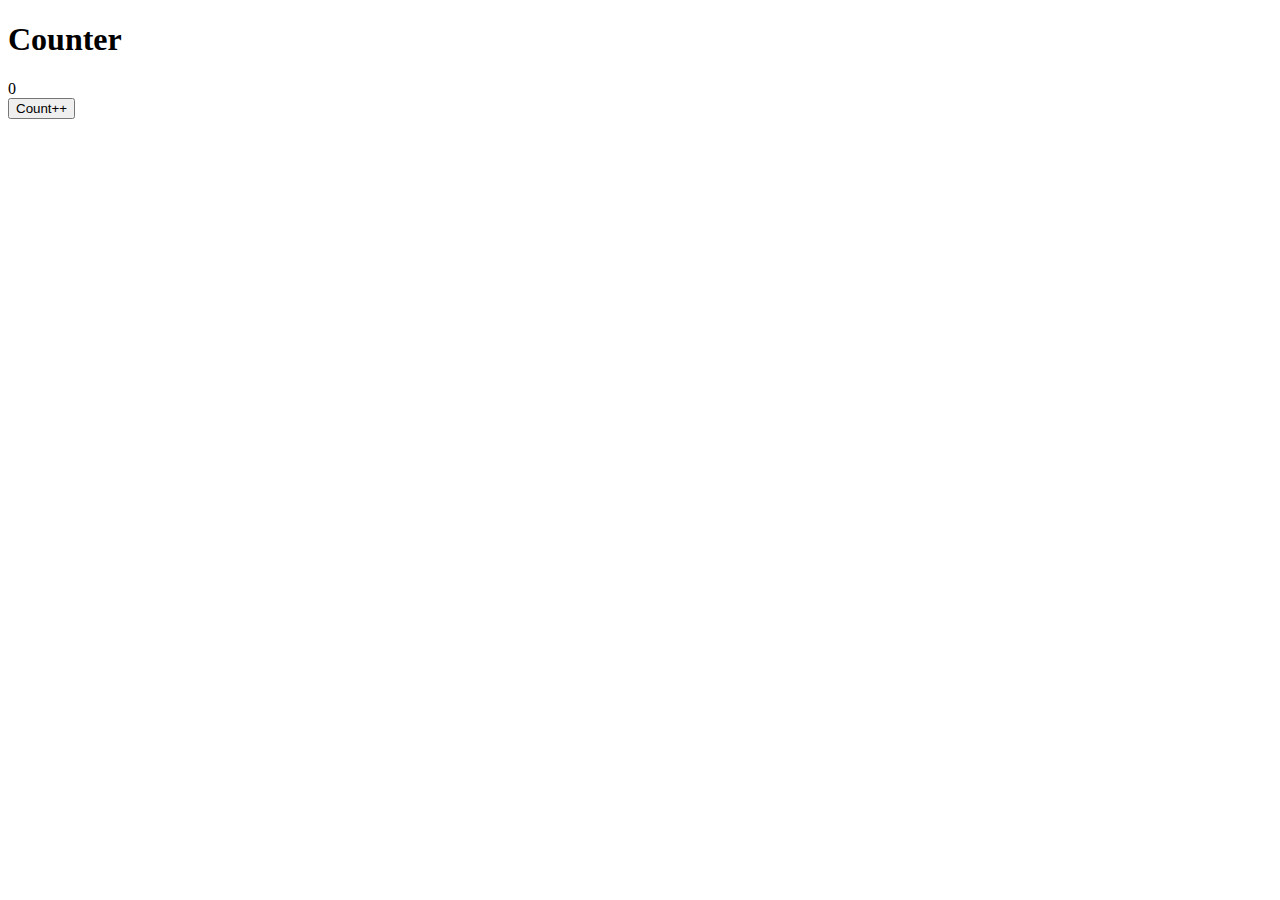
==== count.html @ 174e9b10 "basic functionlity without style" ====
<!DOCTYPE html>
<html>
<head>
    <title>Count</title>
</head>
<body>
    <div id = "container">
        <div id = "header"><h1>Counter</h1></div>
        <div id = "count_display">
            <p1 id = "cnt_txt">0</p1>
        </div>
        <div id = "count_button">
            <button id = "btn">Count++</button>
        </div>
    </div>
    <script src = "driver.js"></script>
</body>
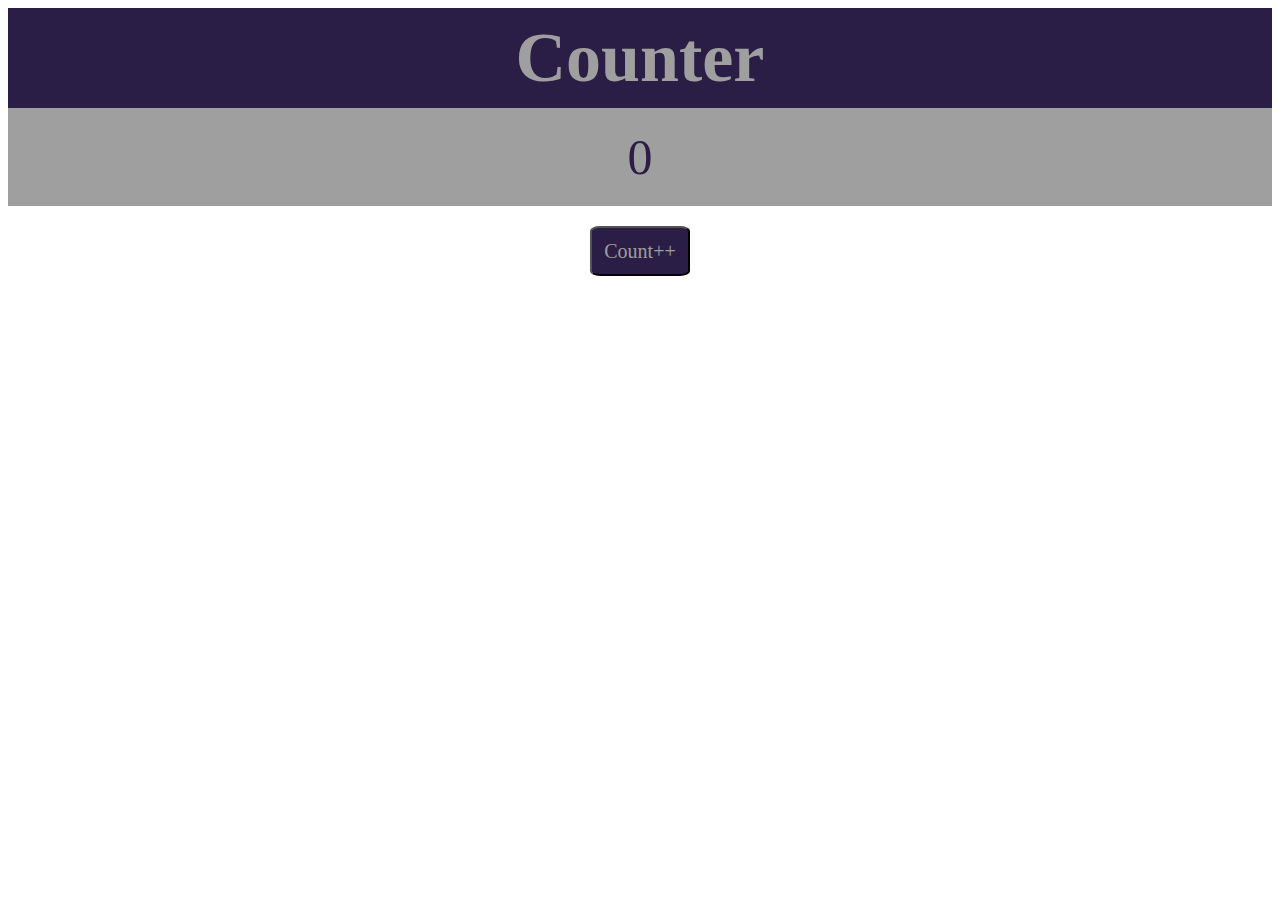
==== commit cbbfecd7: "styled" ====
--- a/count.html
+++ b/count.html
@@ -2,9 +2,10 @@
 <html>
 <head>
     <title>Count</title>
+    <link rel="stylesheet" href="style.css">
 </head>
 <body>
-    <div id = "container">
+    <!-- <div id = "container"> -->
         <div id = "header"><h1>Counter</h1></div>
         <div id = "count_display">
             <p1 id = "cnt_txt">0</p1>
@@ -12,6 +13,6 @@
         <div id = "count_button">
             <button id = "btn">Count++</button>
         </div>
-    </div>
+    <!-- </div> -->
     <script src = "driver.js"></script>
 </body>
--- a/style.css
+++ b/style.css
@@ -0,0 +1,49 @@
+#header{
+    width: 100%;
+    height: 100px;
+    background-color: #2a1e46;
+    display: flex;
+    justify-content: center;
+    align-items: center;
+    font-family: 'Copperplate';
+    font-size: 35px;
+    color: #9f9f9f;
+}
+
+#count_display{
+    padding: 20px;
+    /* height: 100vh; */
+    background-color: #9f9f9f;
+    display: flex;
+    justify-content: center;
+    align-items: center;
+    font-size: 50px;
+    font-family: 'Copperplate';
+    color: #2a1e46;
+}
+
+#count_button{
+    padding: 20px;
+    display: flex;
+    justify-content: center;
+    align-items: center;
+}
+
+#btn{
+    width: 100px;
+    height: 50px;
+    background-color: #2a1e46;
+    border-radius: 10%;
+    display: flex;
+    justify-content: center;
+    align-items: center;
+    font-size: 20px;
+    font-family: 'Copperplate';
+    color: #9f9f9f;
+    cursor: pointer;
+}
+
+#btn:hover{
+    background-color: #9f9f9f;
+    color: #2a1e46;
+}